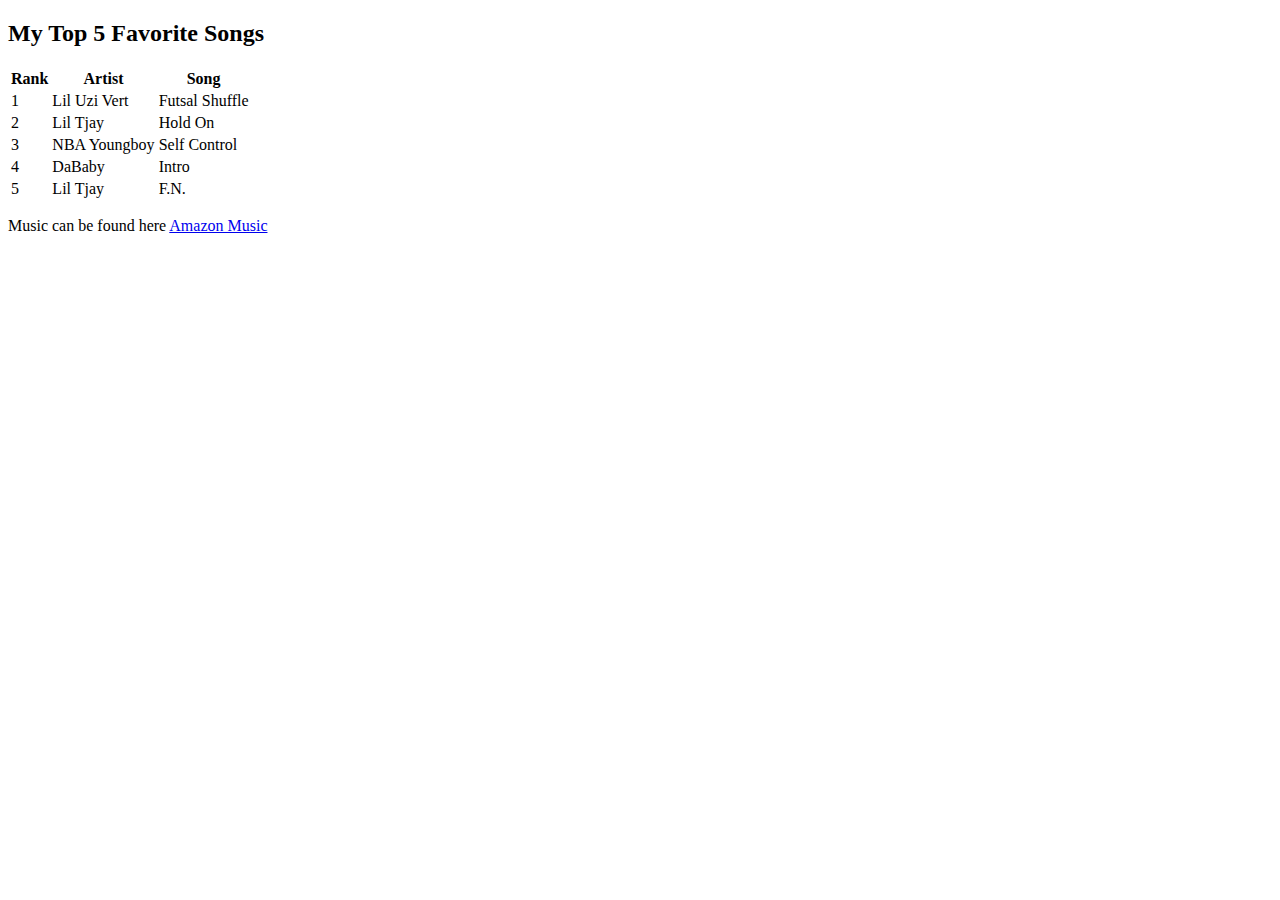
==== Version2.0/webDevUser20.html @ 11487425 "Update webDevUser20.html" ====
<!DOCTYPE html>

<html lang="en">

    <head>

        <title>My Favorite Music</title>

    </head>

    <body>

       

        <h2>My Top 5 Favorite Songs</h2>

       

        <table>

            <thead><tr><th>Rank</th><th>Artist</th><th>Song</th></tr></thead>

           

            <tr><td>1</td><td>Lil Uzi Vert</td><td>Futsal Shuffle</td></tr>

           

            <tr><td>2</td><td>Lil Tjay</td><td>Hold On</td></tr>


            <tr><td>3</td><td>NBA Youngboy</td><td>Self Control</td></tr>

           

            <tr><td>4</td><td>DaBaby</td><td>Intro</td></tr>

           

            <tr><td>5</td><td>Lil Tjay</td><td>F.N.</td></tr>

       

        </table>

       

        <div id="footer">

            <p>

                Music can be found here <a href="https://music.amazon.com" target="_blank"> Amazon Music</a>

            </p>

        </div>

    </body>

</html>
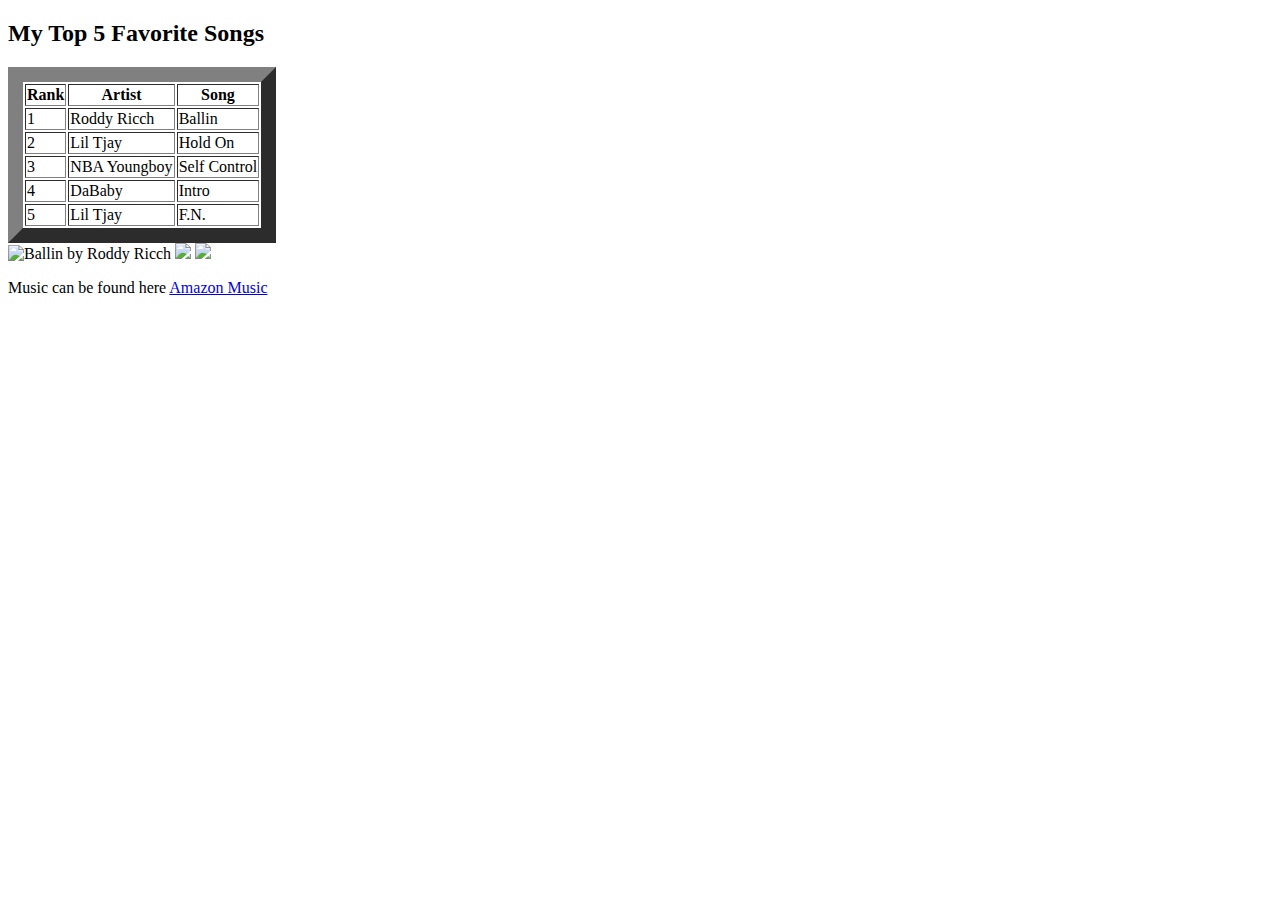
==== commit d39460ce: "Update webDevUser20.html" ====
--- a/Version2.0/webDevUser20.html
+++ b/Version2.0/webDevUser20.html
@@ -9,6 +9,7 @@
     </head>
 
     <body>
+        
 
        
 
@@ -16,13 +17,14 @@
 
        
 
-        <table>
+        <table border="15">
+            
 
             <thead><tr><th>Rank</th><th>Artist</th><th>Song</th></tr></thead>
 
            
 
-            <tr><td>1</td><td>Lil Uzi Vert</td><td>Futsal Shuffle</td></tr>
+            <tr><td>1</td><td>Roddy Ricch</td><td>Ballin</td></tr>
 
            
 
@@ -42,7 +44,12 @@
        
 
         </table>
-
+        
+        <img src="WebDevUser20.jpg" width="150" alt="Ballin by Roddy Ricch">
+        
+        <img src="https://sslf.ulximg.com/image/750x750/cover/1569610898_da8ae5cf3698676e28b40aff82a199e0.jpg/d581445fd2392b7a217d3d62ab125ed5/1569610898_e39a4e646775ef239e6c5adb8dc42027.jpg" width="150">
+        
+        <img src="https://upload.wikimedia.org/wikipedia/en/thumb/f/fd/DaBaby_-_Kirk.png/220px-DaBaby_-_Kirk.png" width="150">
        
 
         <div id="footer">
